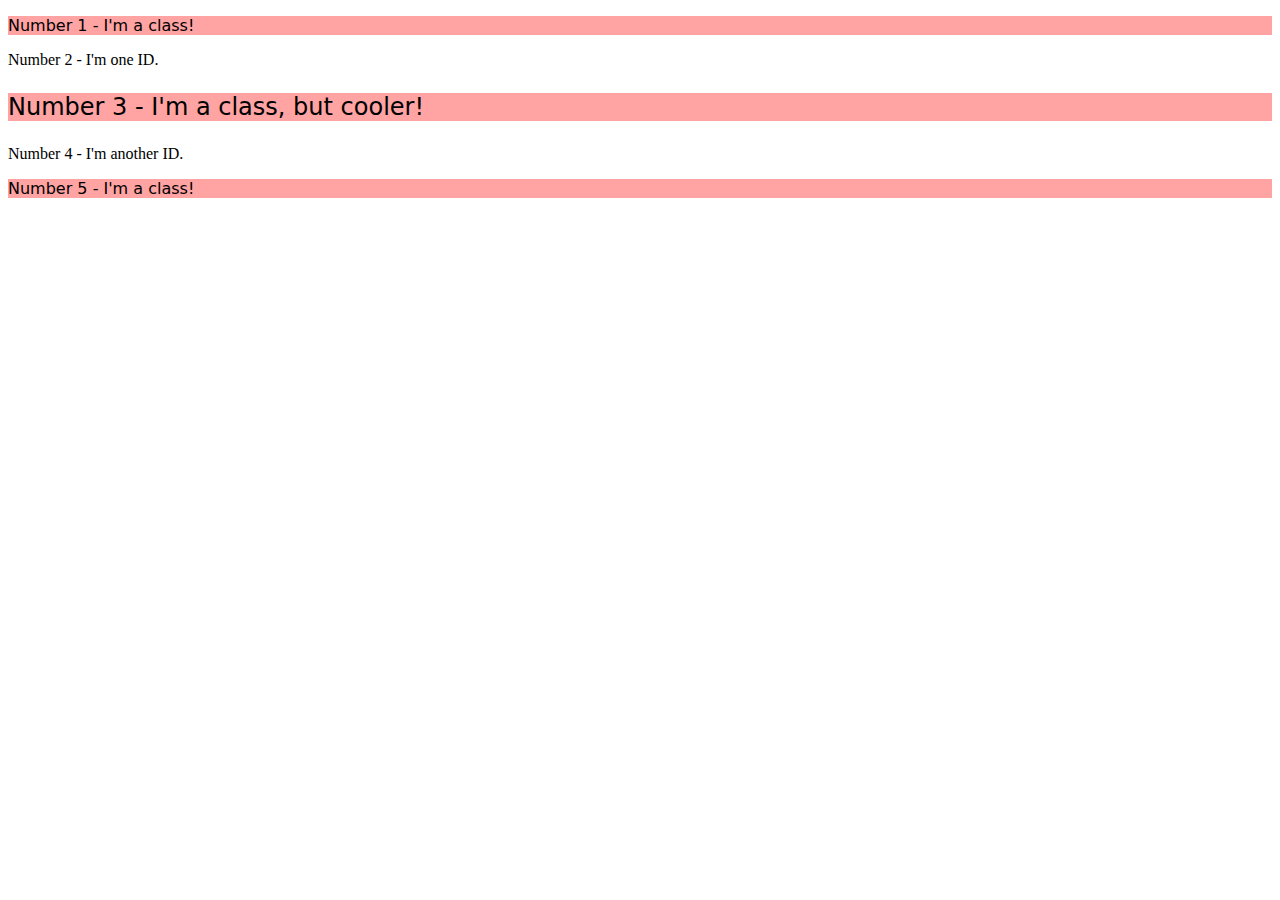
==== foundations/intro-to-css/02-class-id-selectors/index.html @ 23fe49ab "Edit odd numbered elements and add css to them" ====
<!DOCTYPE html>

<html lang="en">

  <head>
    <meta charset="UTF-8">
    <meta http-equiv="X-UA-Compatible" content="IE=edge">
    <meta name="viewport" content="width=device-width, initial-scale=1.0">
    <title>Class and ID Selectors</title>
    <link rel="stylesheet" href="./style.css">
  </head>

  <body>
    <p class="odd">Number 1 - I'm a class!</p>
    <div>Number 2 - I'm one ID.</div>
    <p class="odd cooler-class">Number 3 - I'm a class, but cooler!</p>
    <div>Number 4 - I'm another ID.</div>
    <p class="odd">Number 5 - I'm a class!</p>
  </body>

</html>
---- foundations/intro-to-css/02-class-id-selectors/style.css ----
.odd {
  background-color: hsl(360, 100%, 82%);
  font-family: Verdana, "DejaVu Sans", sans-serif;
}

.cooler-class {
  font-size: 24px;
}
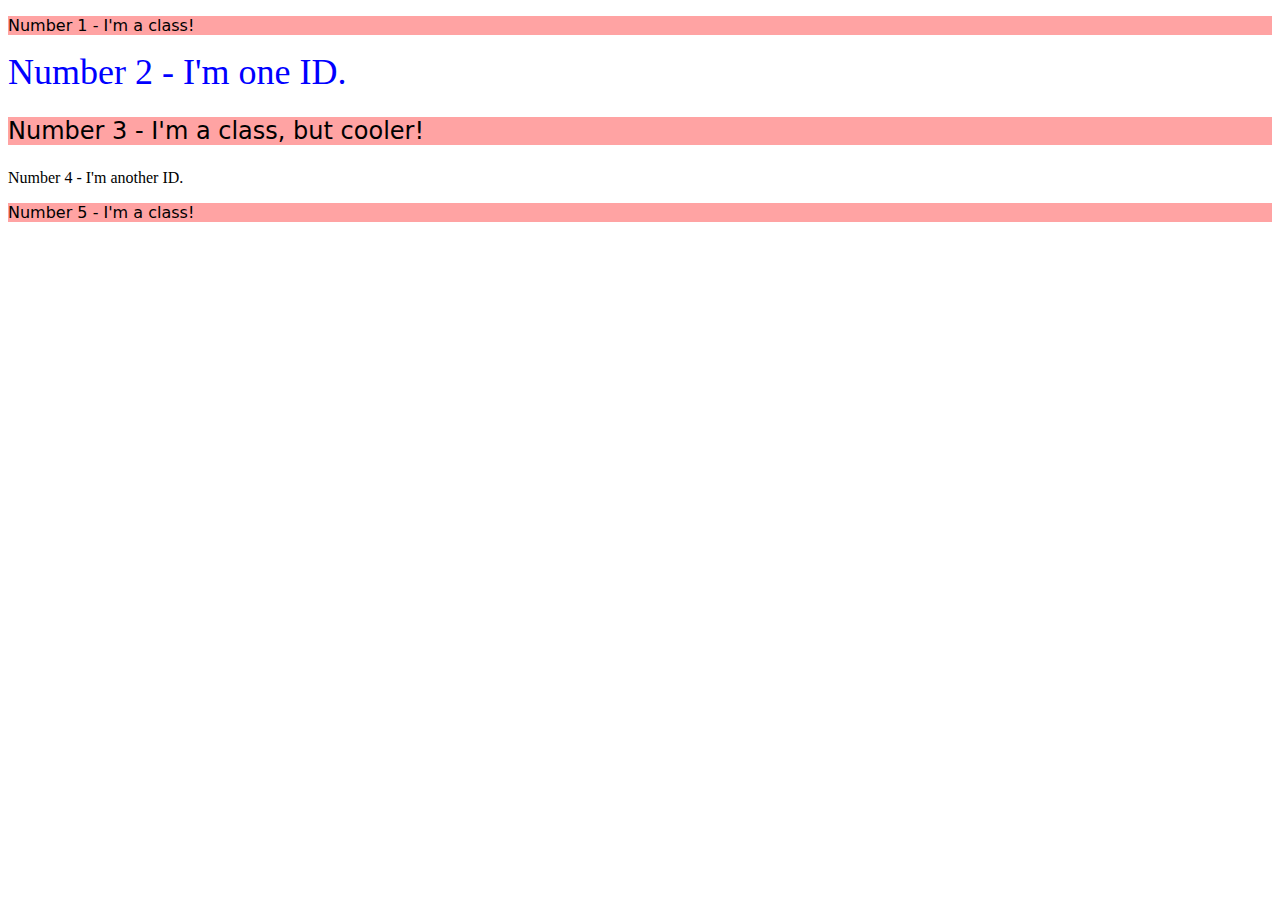
==== commit e2f48ad1: "Edit element of number two text and add css" ====
--- a/foundations/intro-to-css/02-class-id-selectors/index.html
+++ b/foundations/intro-to-css/02-class-id-selectors/index.html
@@ -12,7 +12,7 @@
 
   <body>
     <p class="odd">Number 1 - I'm a class!</p>
-    <div>Number 2 - I'm one ID.</div>
+    <div id="two">Number 2 - I'm one ID.</div>
     <p class="odd cooler-class">Number 3 - I'm a class, but cooler!</p>
     <div>Number 4 - I'm another ID.</div>
     <p class="odd">Number 5 - I'm a class!</p>
--- a/foundations/intro-to-css/02-class-id-selectors/style.css
+++ b/foundations/intro-to-css/02-class-id-selectors/style.css
@@ -5,4 +5,9 @@
 
 .cooler-class {
   font-size: 24px;
+}
+
+#two {
+  color: hsl(240, 100%, 50%);
+  font-size: 36px;
 }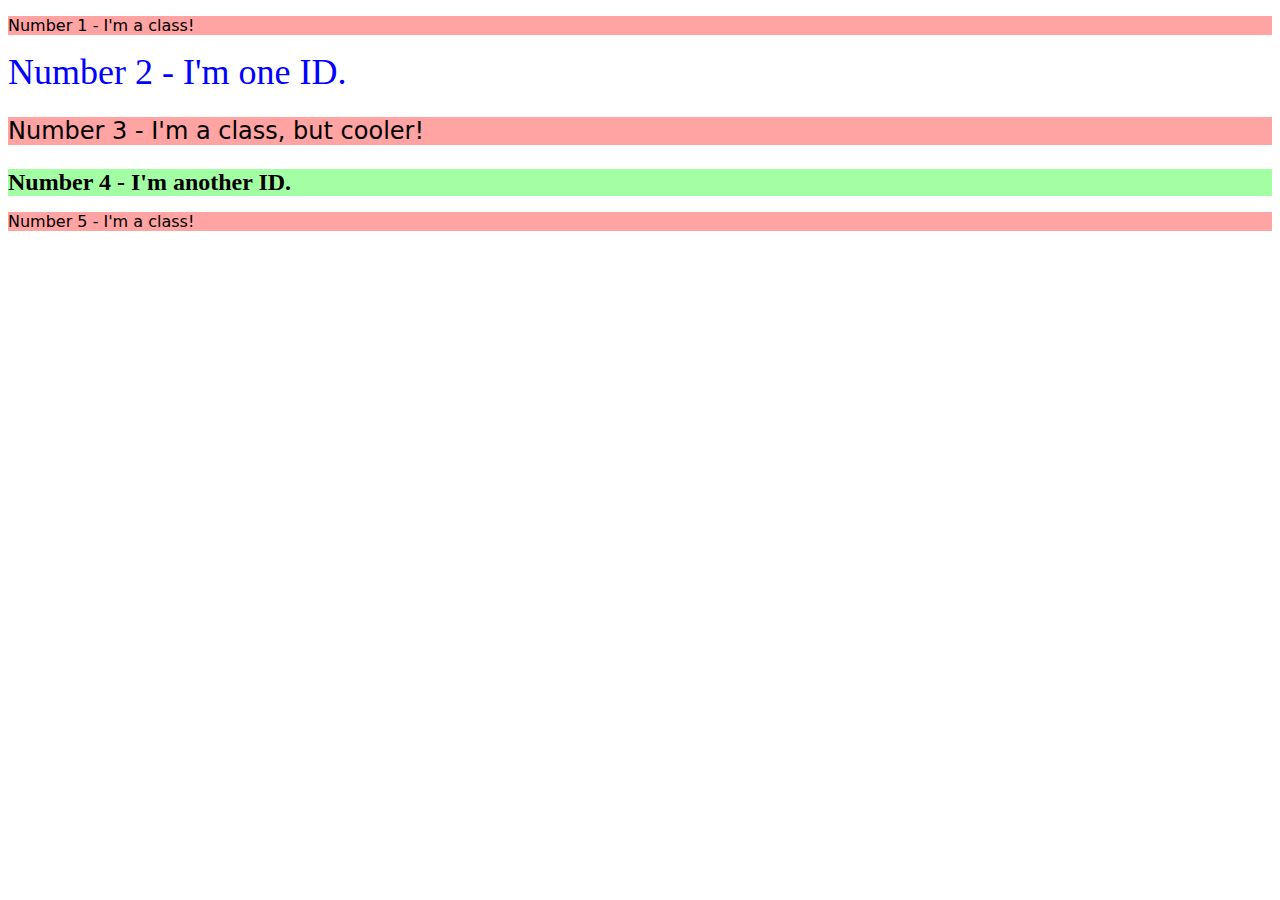
==== commit ba75bcd3: "Edit element of number four text and add css" ====
--- a/foundations/intro-to-css/02-class-id-selectors/index.html
+++ b/foundations/intro-to-css/02-class-id-selectors/index.html
@@ -14,7 +14,7 @@
     <p class="odd">Number 1 - I'm a class!</p>
     <div id="two">Number 2 - I'm one ID.</div>
     <p class="odd cooler-class">Number 3 - I'm a class, but cooler!</p>
-    <div>Number 4 - I'm another ID.</div>
+    <div id="four">Number 4 - I'm another ID.</div>
     <p class="odd">Number 5 - I'm a class!</p>
   </body>
 
--- a/foundations/intro-to-css/02-class-id-selectors/style.css
+++ b/foundations/intro-to-css/02-class-id-selectors/style.css
@@ -10,4 +10,10 @@
 #two {
   color: hsl(240, 100%, 50%);
   font-size: 36px;
+}
+
+#four {
+  background-color: hsl(120, 100%, 82%);
+  font-size: 24px;
+  font-weight: bold;
 }